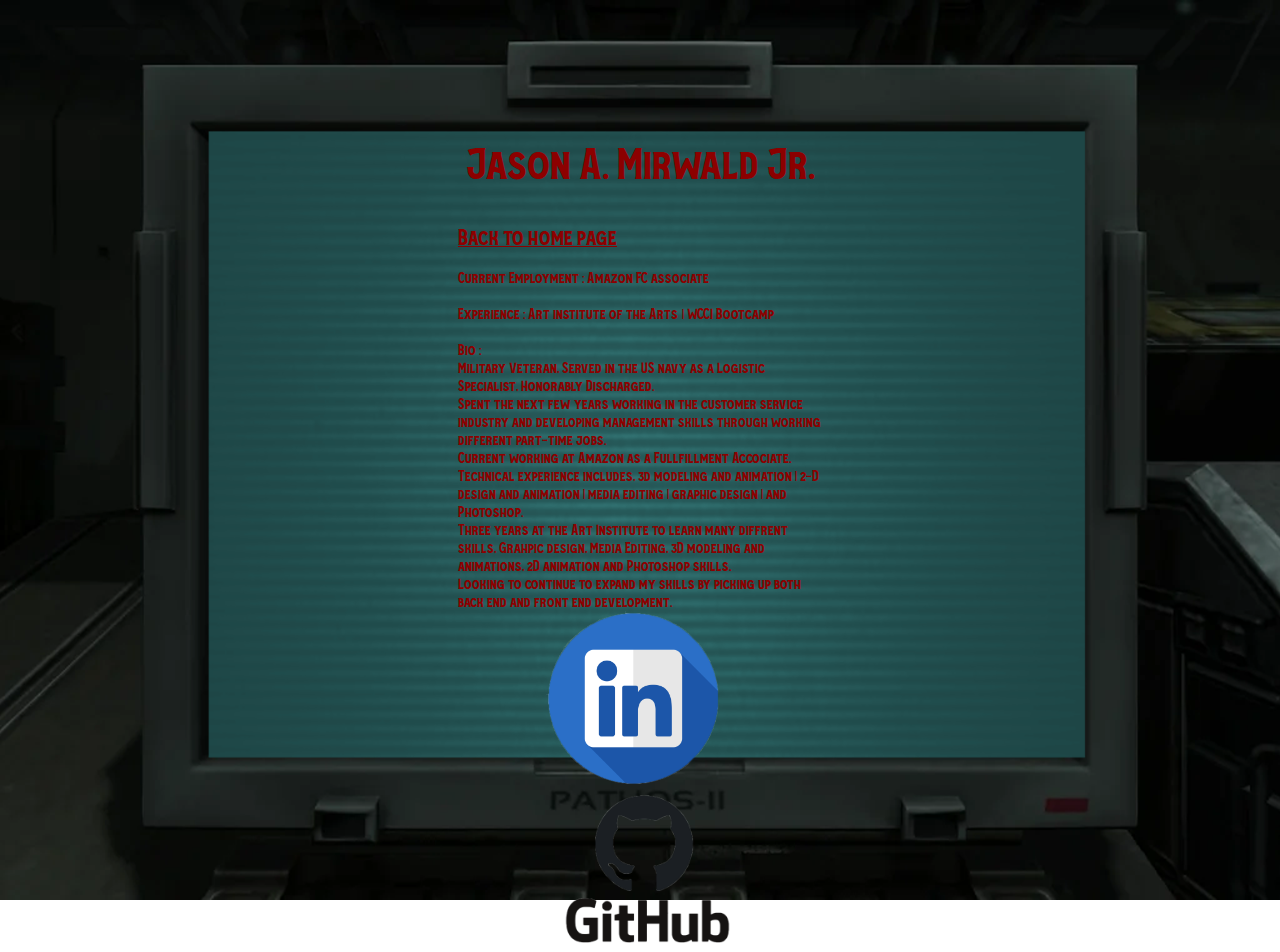
==== aboutMe.html @ 2e4f61c4 "Add files via upload" ====
<!DOCTYPE html>
<html lang="en">
    <header>
        <meta charset="UTF-8">
        <meta name="viewport" content="width=device-width, initial-scale=1.0">
        <link rel="stylesheet" href="style.css">
        <Title>About Me</Title>
    </header>
    <body>
        <div class="flex-container">
            <div class="grid-container">
                <div class="content">
                    <p>Jason A. Mirwald Jr.</p>
                    <a href="index.html">Back to home page</a>
                        <br>
                        <br>
                    <div class="employ_exp">
                        <p2>Current Employment : </p2>
                        <p2>Amazon FC associate</p2>
                        <br>
                        <br>
                        <p2>Experience : </p2>
                        <p2>Art institute of the Arts</p2>
                        <p2>| WCCI Bootcamp</p2>
                        <br>
                        <br>
                        <p2>Bio : </p2>
                        <br>
                        <p2>Military Veteran, Served in the US navy as a Logistic Specialist, Honorably Discharged.
                            <br>
                            Spent the next few years working in the customer service industry and developing management skills through working different part-time jobs.
                            <br> 
                            Current working at Amazon as a Fullfillment Accociate.
                            <br>
                            Technical experience includes, 3d modeling and animation | 2-D design and animation | media editing | graphic design | and Photoshop.
                            <br> 
                            Three years at the Art Institute to learn many diffrent skills, Grahpic design, Media Editing, 3D modeling and animations, 2D animation and Photoshop skills.
                            <br>
                            Looking to continue to expand my skills by picking up both back end and front end development.</p2>
                    </div>
                    <div class="linkedIn">
                        <a href="https://www.linkedin.com/in/jason-mirwald-jr-8694a1236/">
                            <img src="/Profile_Pictures/Illustration-of-Linkedin-icon-on-transparent-background-PNG.png" width="350" >
                        </a>
                    </div>
                    <div class="gitHub">   
                        <a href="https://github.com/jjmirwaldjr">
                            <img src="/Profile_Pictures/464-4644573_github-logo-png-github-transparent-png.png" width="350">
                        </a>
                    </div>
                </div>
            </div>
        </div>
    </body>
    <footer>
    </footer>
</html>
---- style.css ----
body{
    background: url('/Profile_Pictures/Portfolio_background.png') no-repeat center fixed;
    background-size: cover;
}

@font-face {
    font-family: valegan;
    src: url('/Font/Valegandemo-ALeOx.otf');
}

@media only screen and (max-width: 700px) {
    .responsive {
      width: 49.99999%;
      margin: 6px 0;
    }
  }
  
  @media only screen and (max-width: 500px) {
    .responsive {
      width: 100%;
    }
  }

/*This handles the home page*/

.flex-container {
    display: flex;
    flex-direction: column;
    margin-top: 100px;
    margin-left: -50px;
    margin-right: -50px;
    justify-content: center;
}
.grid-item {
    display: flex;
    justify-content: center;
    align-items: center;
    color: #8C0000;
    /* background-color: rgba(255, 255, 255, 0.8);
    border: 1px solid rgba(0, 0, 0, 0.8); */
    padding: 20px;
    font-size: 30px;
}

img{
    display: block;
    margin-left: auto;
    margin-right: auto;  
    border-radius: 8px;
    max-width: 50%;
    height: auto;
}


p{
    font-size: 3vw;
    color: #8C0000;
    font-family: valegan;
    text-align: center;
}

a{
    font-size: 1.5vw;
    color: #8C0000;
    font-family: valegan;
}
/* ----------------------- */

/* Grid to manage the box */
.grid-container {
    display: grid;
    width: 100%;
    height: 8in;
    grid-template-columns: 500px 1fr 500px;
    grid-template-rows: 10px 1fr 70px;
    grid-template-areas:
        'tl tm tr'
        'ml mm mr'
        'bl bm br';
}
.content {
    grid-area: mm;
    /* background-color: #FF0000; */
    text-align: left;
}
/* --------------------------- */

/*This handles the aboutMe.html*/

.employ_exp{
    text-align: left;
}

p2{
    font-size: 1vw;
    color: #8C0000;
    font-family: valegan;
}

.linkedIn{
    float: left;
}

.gitHub{
    float: right;
}
/* -------------------------- */
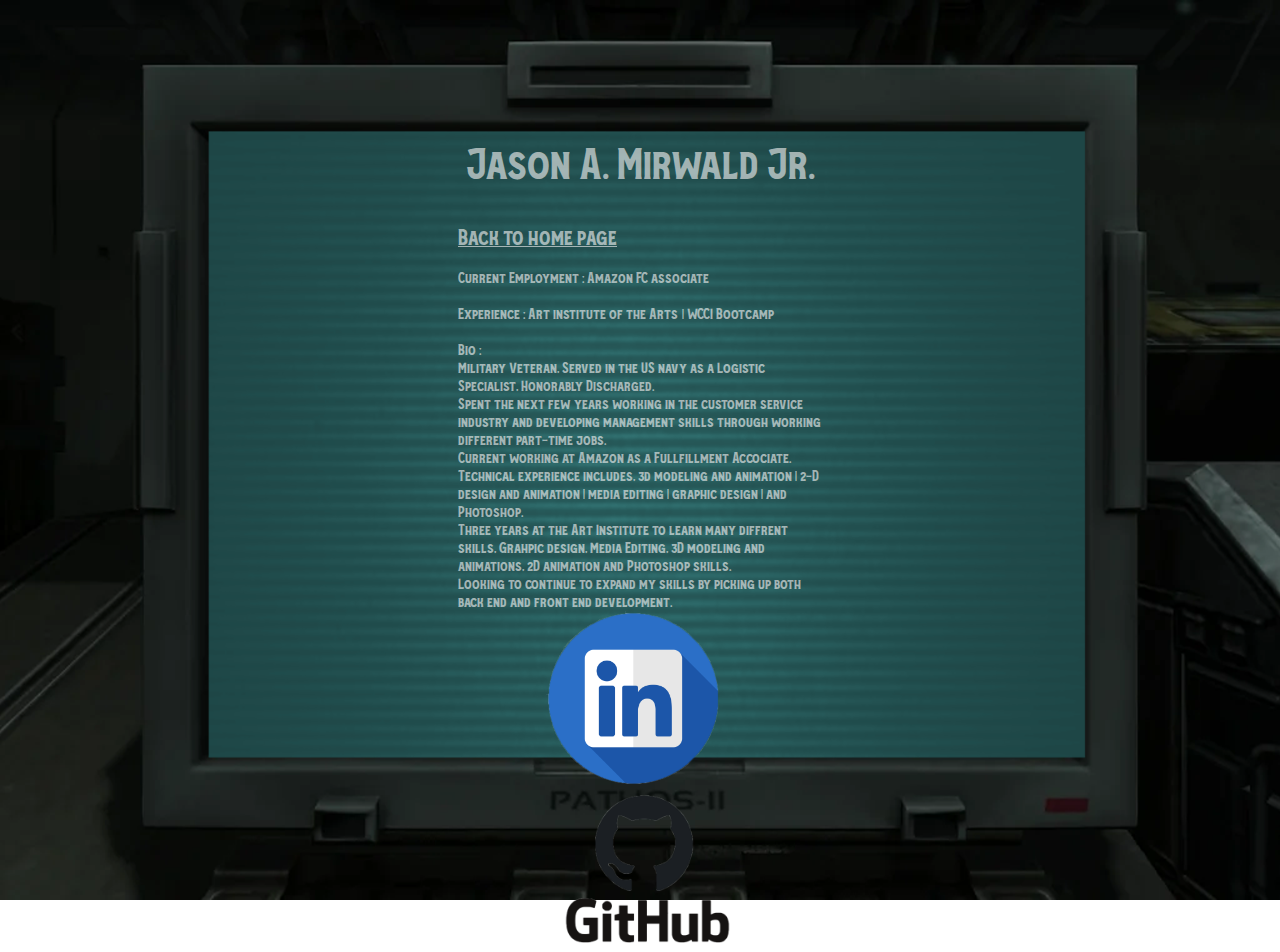
==== commit da9aa9c0: "Add files via upload" ====
--- a/aboutMe.html
+++ b/aboutMe.html
@@ -40,12 +40,12 @@
                     </div>
                     <div class="linkedIn">
                         <a href="https://www.linkedin.com/in/jason-mirwald-jr-8694a1236/">
-                            <img src="/Profile_Pictures/Illustration-of-Linkedin-icon-on-transparent-background-PNG.png" width="350" >
+                            <img src="Profile_Pictures/Illustration-of-Linkedin-icon-on-transparent-background-PNG.png" width="350" >
                         </a>
                     </div>
                     <div class="gitHub">   
                         <a href="https://github.com/jjmirwaldjr">
-                            <img src="/Profile_Pictures/464-4644573_github-logo-png-github-transparent-png.png" width="350">
+                            <img src="Profile_Pictures/464-4644573_github-logo-png-github-transparent-png.png" width="350">
                         </a>
                     </div>
                 </div>
--- a/style.css
+++ b/style.css
@@ -1,11 +1,11 @@
 body{
-    background: url('/Profile_Pictures/Portfolio_background.png') no-repeat center fixed;
+    background: url('Profile_Pictures/Portfolio_background.png') no-repeat center fixed;
     background-size: cover;
 }
 
 @font-face {
     font-family: valegan;
-    src: url('/Font/Valegandemo-ALeOx.otf');
+    src: url('Font/Valegandemo-ALeOx.otf');
 }
 
 @media only screen and (max-width: 700px) {
@@ -35,13 +35,12 @@
     display: flex;
     justify-content: center;
     align-items: center;
-    color: #8C0000;
+    color: #f0f0f0a2;
     /* background-color: rgba(255, 255, 255, 0.8);
     border: 1px solid rgba(0, 0, 0, 0.8); */
     padding: 20px;
     font-size: 30px;
 }
-
 img{
     display: block;
     margin-left: auto;
@@ -54,16 +53,17 @@
 
 p{
     font-size: 3vw;
-    color: #8C0000;
+    color: #f0f0f0a2;
     font-family: valegan;
     text-align: center;
 }
 
 a{
     font-size: 1.5vw;
-    color: #8C0000;
+    color: #f0f0f0a2;
     font-family: valegan;
 }
+
 /* ----------------------- */
 
 /* Grid to manage the box */
@@ -93,7 +93,7 @@
 
 p2{
     font-size: 1vw;
-    color: #8C0000;
+    color: #f0f0f0a2;
     font-family: valegan;
 }
 
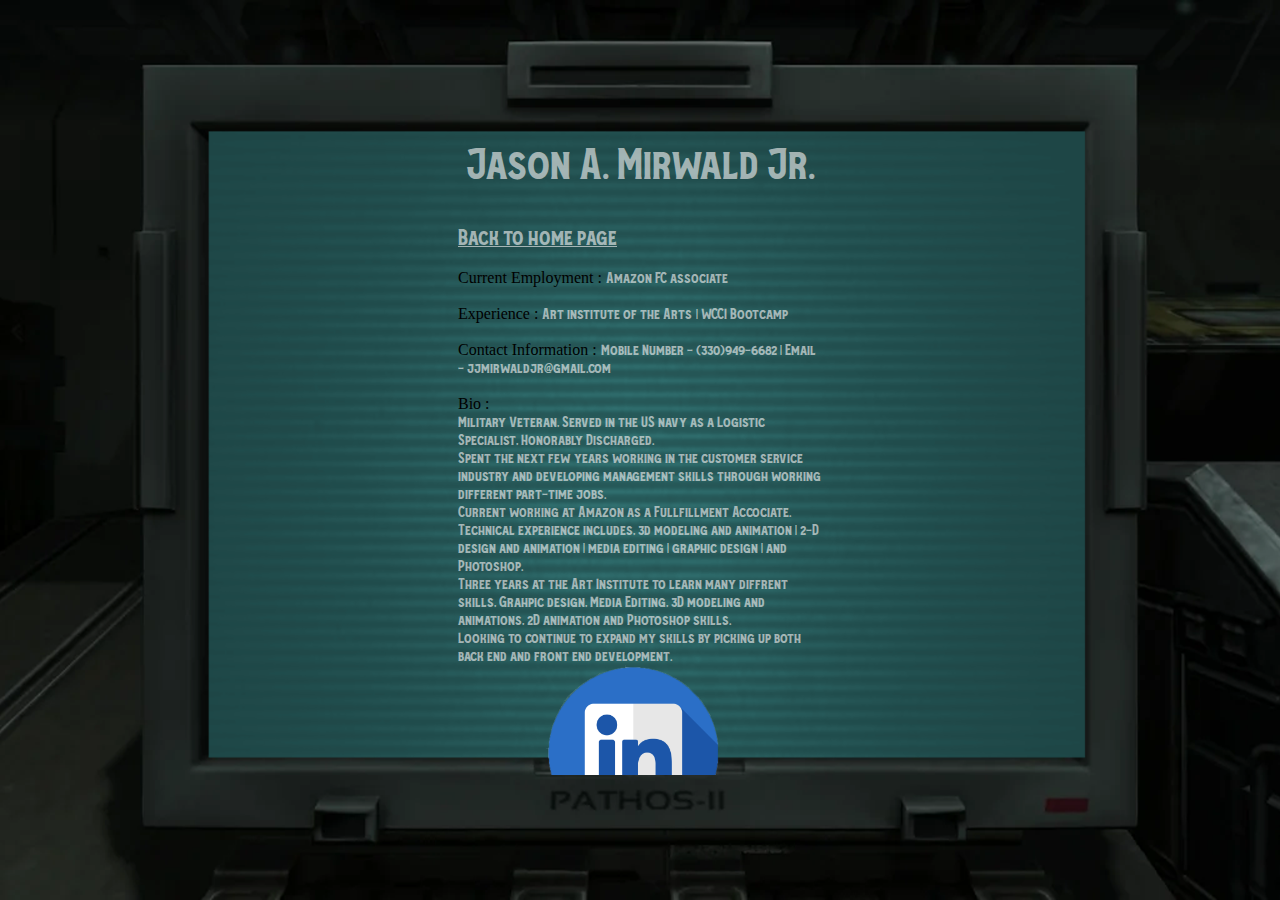
==== commit 10f146ff: "Add files via upload" ====
--- a/aboutMe.html
+++ b/aboutMe.html
@@ -15,16 +15,21 @@
                         <br>
                         <br>
                     <div class="employ_exp">
-                        <p2>Current Employment : </p2>
+                        <p3>Current Employment :</p3>
                         <p2>Amazon FC associate</p2>
                         <br>
                         <br>
-                        <p2>Experience : </p2>
+                        <p3>Experience :</p3>
                         <p2>Art institute of the Arts</p2>
                         <p2>| WCCI Bootcamp</p2>
                         <br>
                         <br>
-                        <p2>Bio : </p2>
+                        <p3>Contact Information :</p3>
+                        <p2>Mobile Number - (330)949-6682 | </p2>
+                        <p2>Email - jjmirwaldjr@gmail.com</p2>
+                        <br>
+                        <br>
+                        <p3>Bio :</p3>
                         <br>
                         <p2>Military Veteran, Served in the US navy as a Logistic Specialist, Honorably Discharged.
                             <br>
--- a/style.css
+++ b/style.css
@@ -10,7 +10,7 @@
 
 @media only screen and (max-width: 700px) {
     .responsive {
-      width: 49.99999%;
+      width: 50%;
       margin: 6px 0;
     }
   }
@@ -69,14 +69,15 @@
 /* Grid to manage the box */
 .grid-container {
     display: grid;
-    width: 100%;
-    height: 8in;
+    height: 75vh;
     grid-template-columns: 500px 1fr 500px;
     grid-template-rows: 10px 1fr 70px;
     grid-template-areas:
         'tl tm tr'
         'ml mm mr'
         'bl bm br';
+    /* border: 1px solid red; */
+    overflow-y: auto;
 }
 .content {
     grid-area: mm;
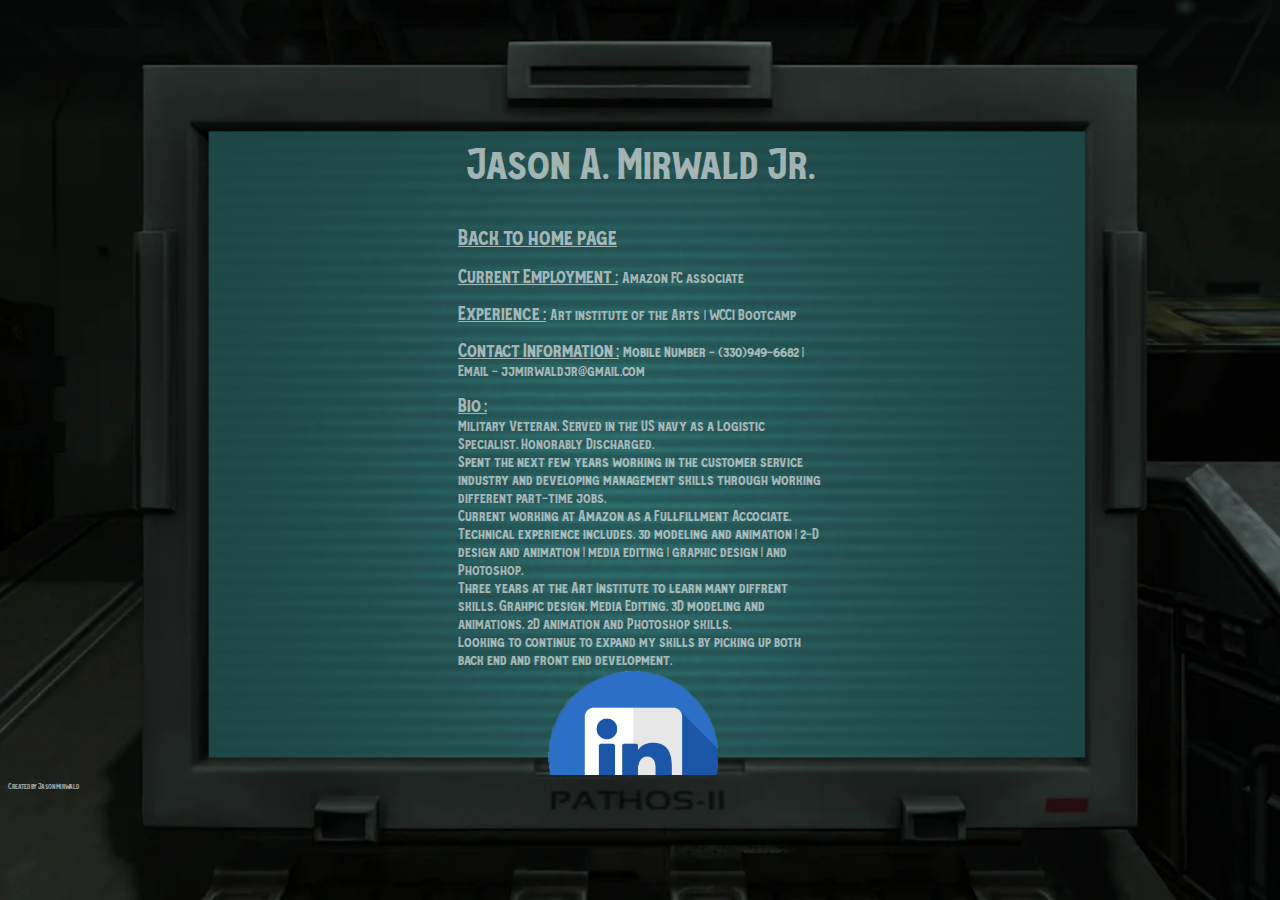
==== commit e35d9a18: "Add files via upload" ====
--- a/aboutMe.html
+++ b/aboutMe.html
@@ -5,6 +5,7 @@
         <meta name="viewport" content="width=device-width, initial-scale=1.0">
         <link rel="stylesheet" href="style.css">
         <Title>About Me</Title>
+        <audio src="music/Orion 300XB02.mp3" autoplay loop></audio>
     </header>
     <body>
         <div class="flex-container">
@@ -58,5 +59,6 @@
         </div>
     </body>
     <footer>
+        <p4>Created by Jason Mirwald</p4>
     </footer>
 </html>--- a/style.css
+++ b/style.css
@@ -9,17 +9,24 @@
 }
 
 @media only screen and (max-width: 700px) {
-    .responsive {
-      width: 50%;
-      margin: 6px 0;
+    body {
+      width: -8vw;
     }
   }
   
   @media only screen and (max-width: 500px) {
-    .responsive {
+    .grid-container {
       width: 100%;
     }
   }
+
+  p4{
+    font-size: 0.5vw;
+    color: #f0f0f0a2;
+    font-family: valegan;
+    text-align: center;
+  }
+
 
 /*This handles the home page*/
 
@@ -78,6 +85,7 @@
         'bl bm br';
     /* border: 1px solid red; */
     overflow-y: auto;
+
 }
 .content {
     grid-area: mm;
@@ -98,6 +106,13 @@
     font-family: valegan;
 }
 
+p3{
+    font-size: 1.3vw;
+    text-decoration: underline;
+    color: #f0f0f0a2;
+    font-family: valegan;
+}
+
 .linkedIn{
     float: left;
 }
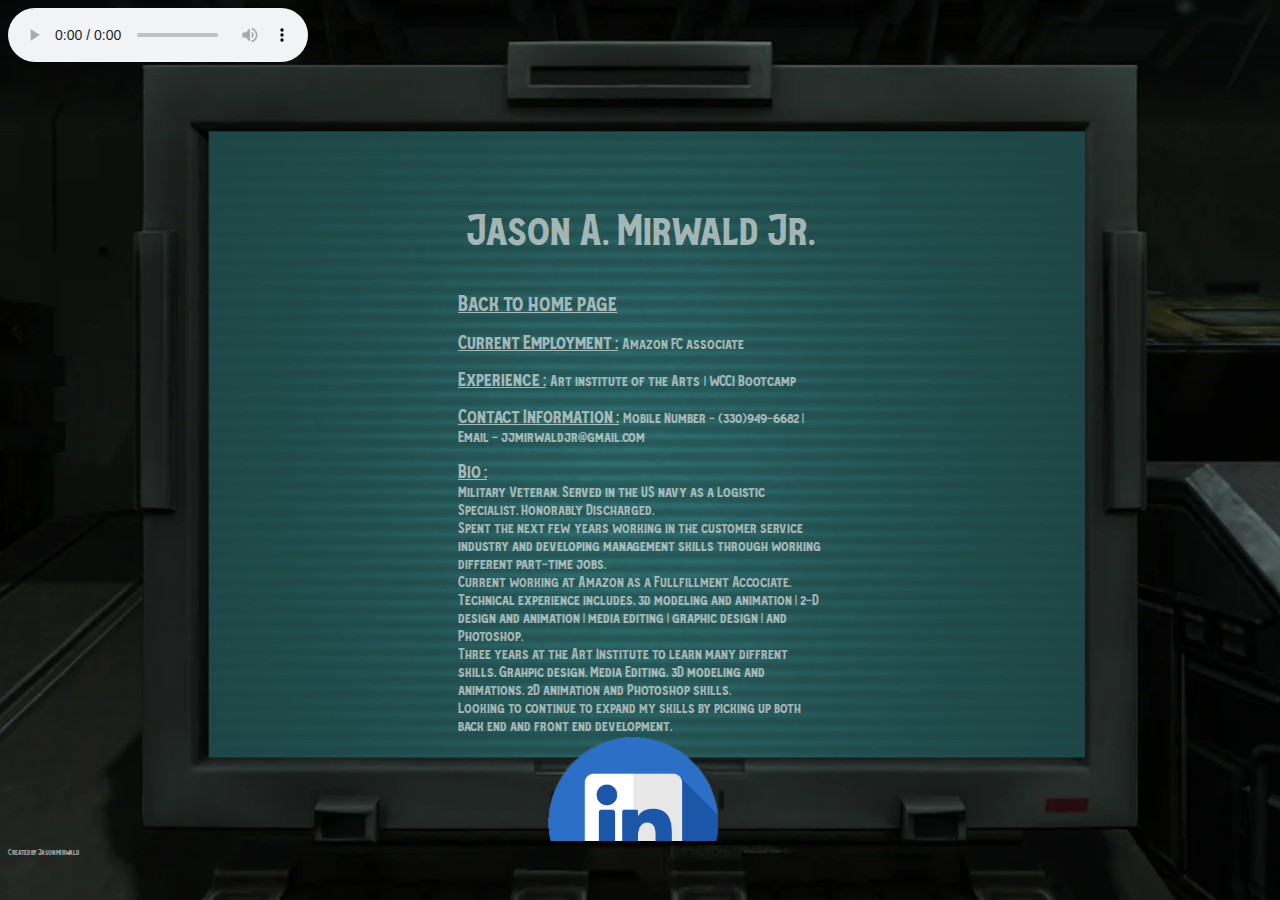
==== commit e298be8d: "Add files via upload" ====
--- a/aboutMe.html
+++ b/aboutMe.html
@@ -5,7 +5,7 @@
         <meta name="viewport" content="width=device-width, initial-scale=1.0">
         <link rel="stylesheet" href="style.css">
         <Title>About Me</Title>
-        <audio src="music/Orion 300XB02.mp3" autoplay loop></audio>
+        <audio src="music/Orion 300XB02.mp3" autoplay loop controls></audio>
     </header>
     <body>
         <div class="flex-container">
